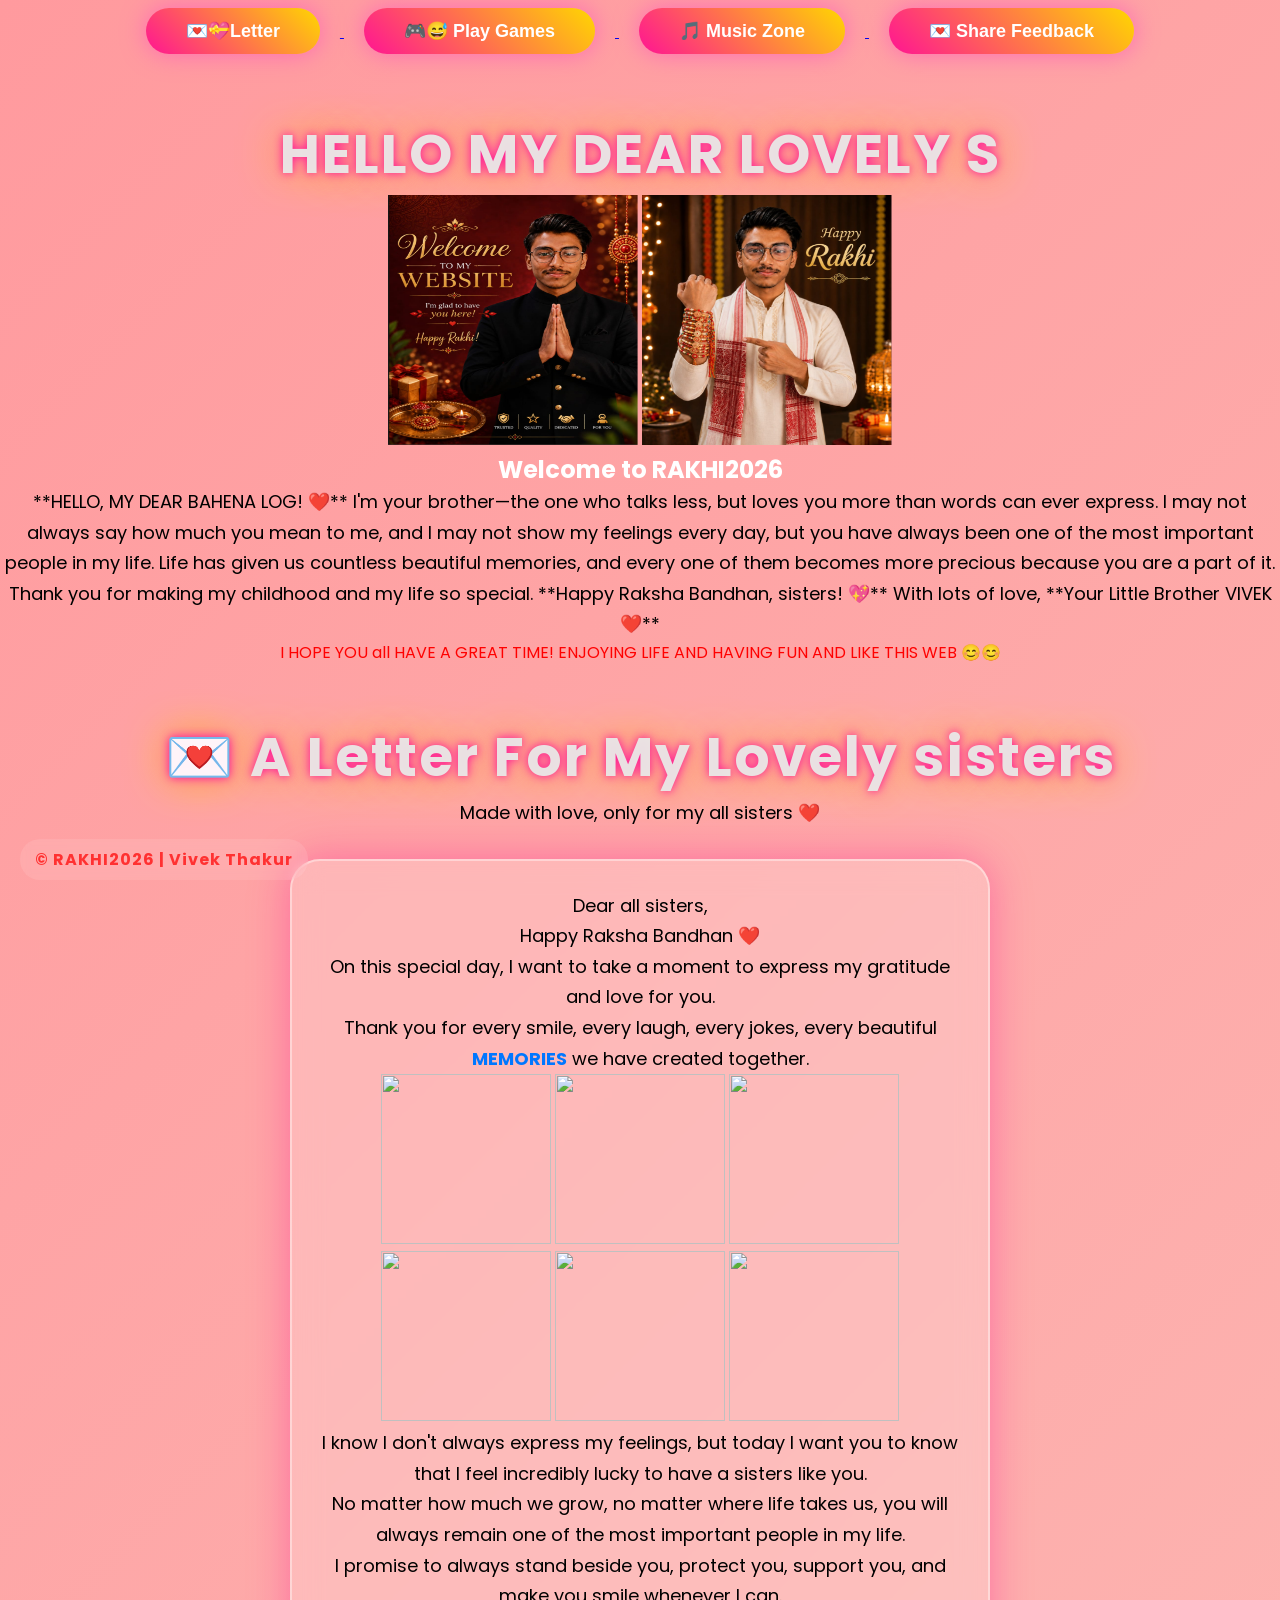
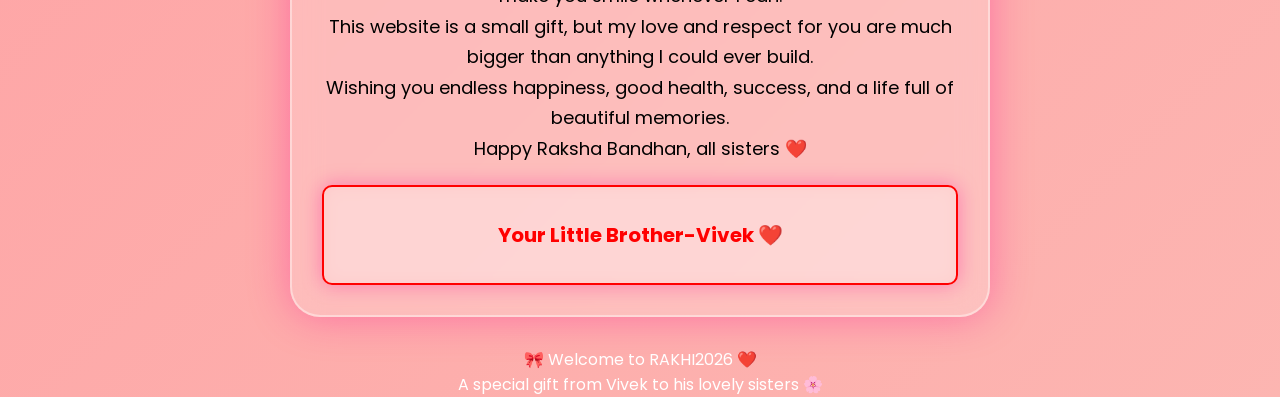
==== index.html @ 5d5d977b "INTIAL WEBSITE UPLOAD INTIAL WEB 2026 RAKHI" ====
<!DOCTYPE html>
<html lang="en">

<head>
    <meta charset="UTF-8">
    <meta name="viewport" content="width=device-width, initial-scale=1.0">
    <link rel="stylesheet" href="style.css">
    <script src="script.js"></script>
    <title>RAKHI2026</title>
       
</head>
<a href="#letter">
    <button>💌💝Letter</button>
</a>
</a>
<a href="games.html">
    <button>🎮😅 Play Games</button>
</a>
<a href="music.html">
    <button>🎵 Music Zone</button>  
</a>
<a href="FEEDBACK.html">
    <button>💌 Share Feedback</button>
</a>
</a>
<body>
</div>
    <h1>HELLO MY DEAR LOVELY SISTERS</h1>
    <img src="images/TRADIONAL IMAGE 3.png" width="250" height="250">
    <img src="images/TRADIONAL IMAGE.png" width="250" height="250">
        <h2>Welcome to RAKHI2026</h2>
        <p>**HELLO, MY DEAR BAHENA LOG! ❤️**

I'm your brother—the one who talks less, but loves you more than words can ever express.

I may not always say how much you mean to me, and I may not show my feelings every day, but you have always been one of the most important people in my life.

Life has given us countless beautiful memories, and every one of them becomes more precious because you are a part of it. Thank you for making my childhood and my life so special.

**Happy Raksha Bandhan, sisters! 💖**

With lots of love,
**Your Little Brother VIVEK  ❤️**
 </p>

    <span style="color: rgb(255, 0, 0); ;"> <h>I HOPE YOU all HAVE A GREAT TIME! ENJOYING LIFE AND HAVING FUN AND LIKE THIS WEB 😊😊</span>

<!-- ================= LETTER SECTION ================= -->

<section id="letter">

    <div class="letter-container">

        <h1 class="letter-title">
            💌 A Letter For My Lovely sisters
        </h1>

        <p class="letter-subtitle">
            Made with love, only for my all sisters ❤️
        </p>

        <div class="letter-card">

            <p class="letter-text">
                Dear all sisters,
            </p>

            <p class="letter-text">
                Happy Raksha Bandhan ❤️
            </p>

            <p class="letter-text">
                On this special day, I want to take a moment to express my gratitude and love for you.
            </p>

            <p class="letter-text">
                Thank you for every smile,
                
                every laugh,
                every jokes,
              every beautiful <span style="color:rgb(0, 119, 255); font-weight: bold;">MEMORIES</span> we have created together.                         
            </p>
            
            <img src="images/SISTERS1.JPG" width="170" height="170">
            <img src="images/SISTER2.JPG" width="170" height="170">
            <img src="images/SISTER3.JPG" width="170" height="170">
            <img src="images/SISTER4.JPG" width="170" height="170">
            <IMG SRC="images/SISTER5.PNG" width="170" height="170">
            <IMG SRC="images/SISTER6.PNG" width="170" height="170">
            <p class="letter-text">
                I know I don't always express my feelings,
                but today I want you to know that
                I feel incredibly lucky to have a sisters like you.
            </p>

            <p class="letter-text">
                No matter how much we grow,
                no matter where life takes us,
                you will always remain one of the most important people
                in my life.
            </p>

            <p class="letter-text">
                I promise to always stand beside you,
                protect you,
                support you,
                and make you smile whenever I can.
            </p>

            <p class="letter-text">
                This website is a small gift,
                but my love and respect for you
                are much bigger than anything I could ever build.
            </p>

            <p class="letter-text">
                Wishing you endless happiness,
                good health,
                success,
                and a life full of beautiful memories.
            </p>

            <p class="letter-text">
                Happy Raksha Bandhan, all sisters ❤️
            </p>

            <h2 class="signature" style="color: red;">Your Little Brother-Vivek ❤️</h2>

        </div>

    </div>

</section>


<div class="watermark">
    © RAKHI2026 | Vivek Thakur
</div>

</body>
</html>
---- style.css ----
@import url('https://fonts.googleapis.com/css2?family=Poppins:wght@300;400;600;700&display=swap');

*{

    margin:0;
    padding:0;
    box-sizing:border-box;

}



body{

    min-height:100vh;

    font-family:'Poppins',sans-serif;

    text-align:center;


    background:

    linear-gradient(
        135deg,
        #ff9a9e,
        #fad0c4,
        #ffd86f
    );


    background-size:400% 400%;


    animation:
    backgroundMove 6s infinite alternate;


    color:white;

    overflow-x:hidden;

}



@keyframes backgroundMove{

    0%{

        background-position:left top;

    }


    100%{

        background-position:right bottom;

    }

}





/* ===============================
   MAIN HEADING
================================ */


h1{


    color:rgba(233, 233, 230, 0.952);


    font-size:55px;


    margin-top:50px;


    font-weight:700;


    letter-spacing:2px;


    text-shadow:

    0 0 10px #ff1493,
    0 0 25px #ff69b4,
    0 0 40px #ffd700;



    animation:

    headingGlow 3s infinite;


}



@keyframes headingGlow{


    0%,100%{

        transform:scale(1);

    }


    50%{

        transform:scale(1.05);

    }


}







/* ===============================
   PARAGRAPH
================================ */


p{


    color:rgb(0, 0, 0);


    font-size:18px;


    line-height:1.7;


    font-weight:400;


}







/* ===============================
   CARD STYLE
================================ */


.card,
.letter-card{


    width:90%;


    max-width:700px;


    margin:30px auto;


    padding:30px;



    background:

    rgba(255,255,255,0.20);



    backdrop-filter:

    blur(15px);



    border-radius:30px;



    border:

    2px solid rgba(255,255,255,0.4);



    box-shadow:

    0 0 40px rgba(255,20,147,0.4);



}








/* ===============================
   BUTTON
================================ */


button{


    margin:8px 20px;


    padding:

    12px 40px;



    border:none;


    border-radius:50px;



    font-size:18px;


    font-weight:600;



    color:white;



    cursor:pointer;



    background:


    linear-gradient(
        45deg,
        #ff1493,
        #ffd700
    );



    box-shadow:


    0 0 25px #ff69b4;



    transition:0.4s;



}



button:hover{


    transform:

    translateY(-5px)
    scale(1.05);



    box-shadow:


    0 0 40px #ffd700;



}







/* =================================
   Welcome Popup
================================= */


.welcome-popup{


    position:fixed;


    top:0;

    left:0;


    width:100%;

    height:100%;



    display:flex;


    justify-content:center;


    align-items:center;



    background:

    rgba(0,0,0,0.35);



    backdrop-filter:blur(8px);



    z-index:9999;



    animation:

    popupShow 6s ease;



}






.welcome-box{


    width:90%;


    max-width:450px;


    padding:40px;



    border-radius:30px;



    background:


    linear-gradient(
        135deg,
        #ff69b4,
        #ffd700
    );



    color:white;



    box-shadow:


    0 0 50px #ff1493;



    animation:

    floating 9s infinite;



}



@keyframes floating{


    50%{

        transform:translateY(-15px);

    }


}





.rakhi-icon{


    font-size:90px;


    animation:

    rotateRakhi 3s infinite;


}




.welcome-box h2{


    font-size:32px;


    margin:20px 0;


    text-shadow:


    0 0 20px #fff;



}



.welcome-box p{


    font-size:18px;

}








@keyframes popupShow{


    from{


        opacity:0;


        transform:scale(0.5);


    }



    to{


        opacity:1;


        transform:scale(1);


    }

}





@keyframes rotateRakhi{


    0%{

        transform:rotate(0deg);

    }


    50%{

        transform:rotate(180deg);

    }


    100%{

        transform:rotate(360deg);

    }


}








/* ===============================
   MOBILE RESPONSIVE
================================ */


@media(max-width:600px){


h1{

    font-size:35px;

}


p{

    font-size:16px;

}


button{

    font-size:17px;

}


}
.signature{border: 2px solid red; width: 100%; height: 100px; text-align: center; font-size: 20px; color: red; margin-top: 20px; border-radius: 10px; background-color: rgba(255, 255, 255, 0.2); backdrop-filter: blur(10px); box-shadow: 0 0 20px rgba(255, 20, 147, 0.4); display: flex; justify-content: center; align-items: center;}

.menu-buttons{
    display: flex;
    justify-content: center;
    align-items: center;
    gap: 15px;
    flex-wrap: nowrap;
}

.menu-buttons button{
    margin: 0;
}

.watermark {
    position: fixed;
    bottom: 20px;
    left: 20px;
    padding: 8px 15px;
    border-radius: 20px;

    background: rgba(255,255,255,0.15);
    backdrop-filter: blur(5px);

    color:red;
    font-weight:bold;
    letter-spacing:1px;

    opacity:0.7;

    z-index:9999;
    pointer-events:none;
}


/* ===============================
   IMAGE WATERMARK
================================ */

.image-box {
    position: relative;
    display: inline-block;
}


.image-box img {
    width:100%;
    display:block;
}


.img-watermark {

    position:absolute;

    bottom:10px;
    right:10px;

    color:white;

    font-size:18px;

    font-weight:bold;

    opacity:0.6;

    text-shadow:
    2px 2px 5px black;

    pointer-events:none;

}
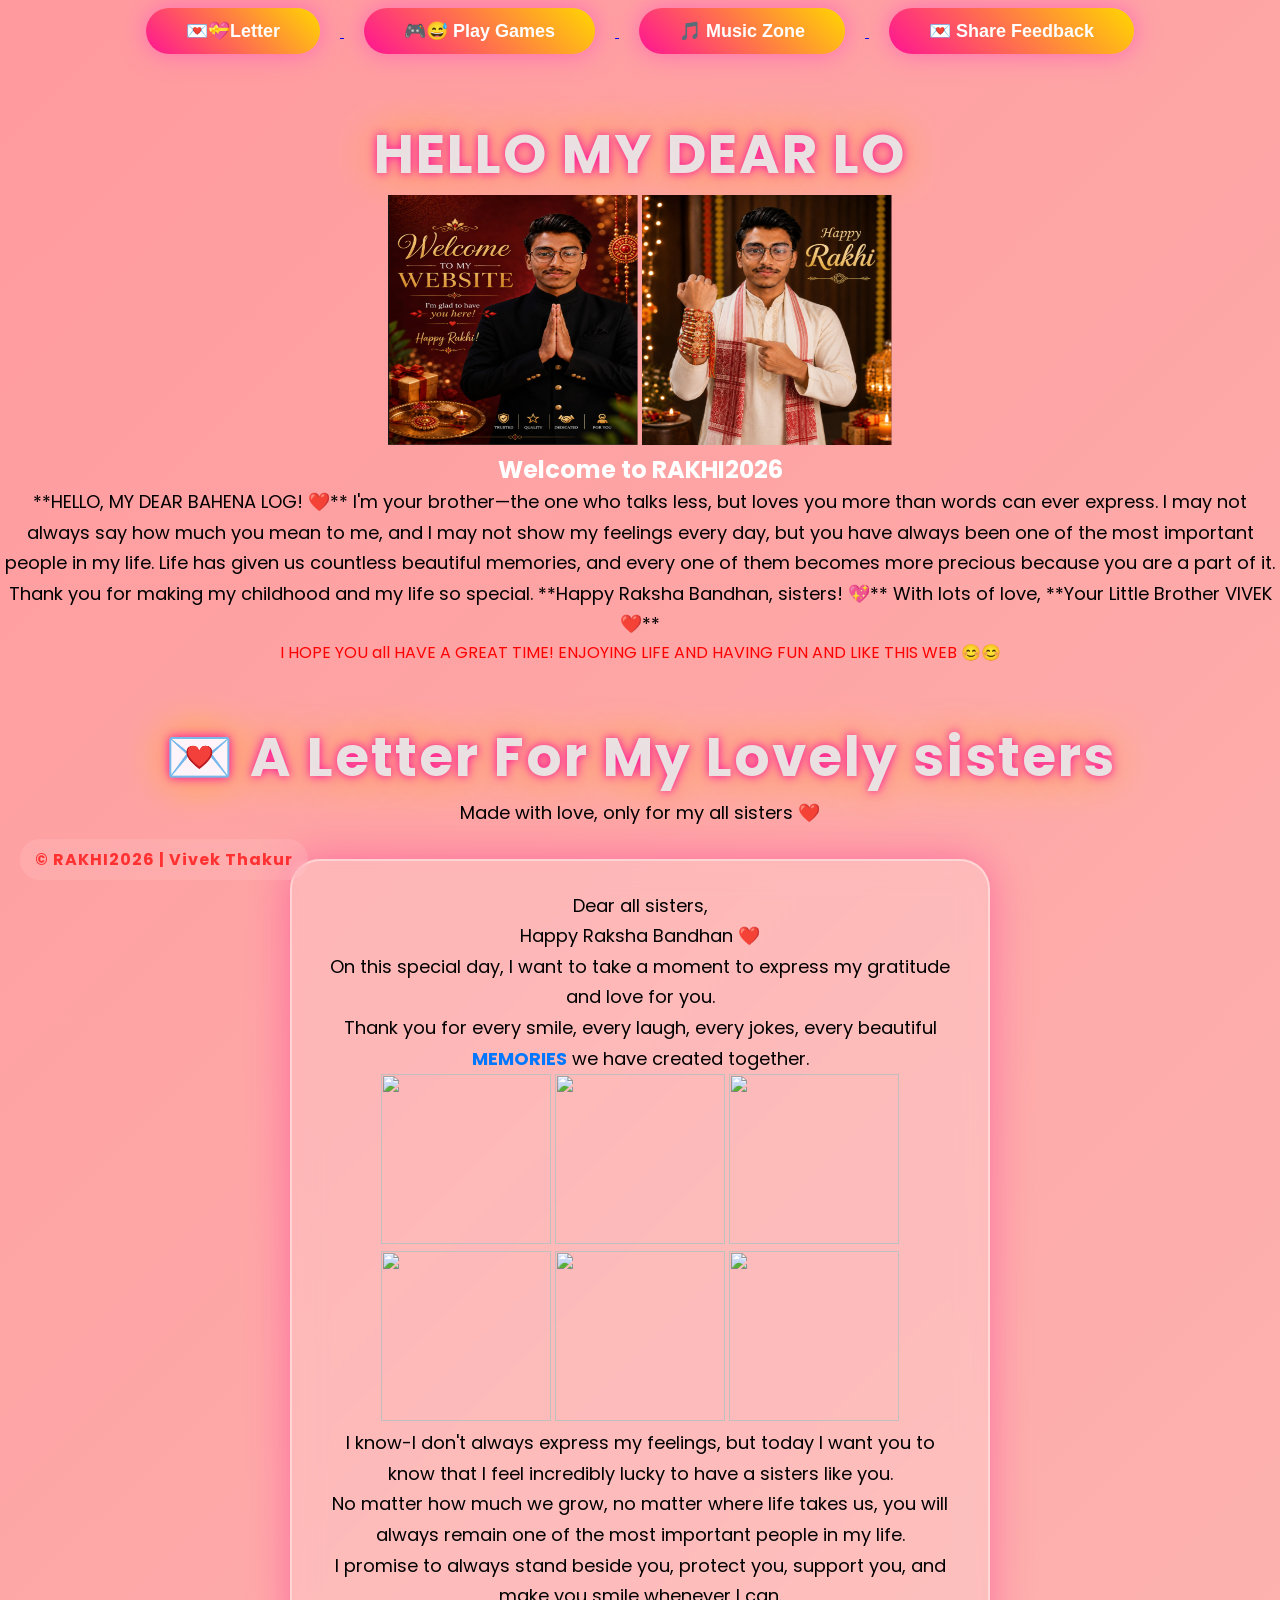
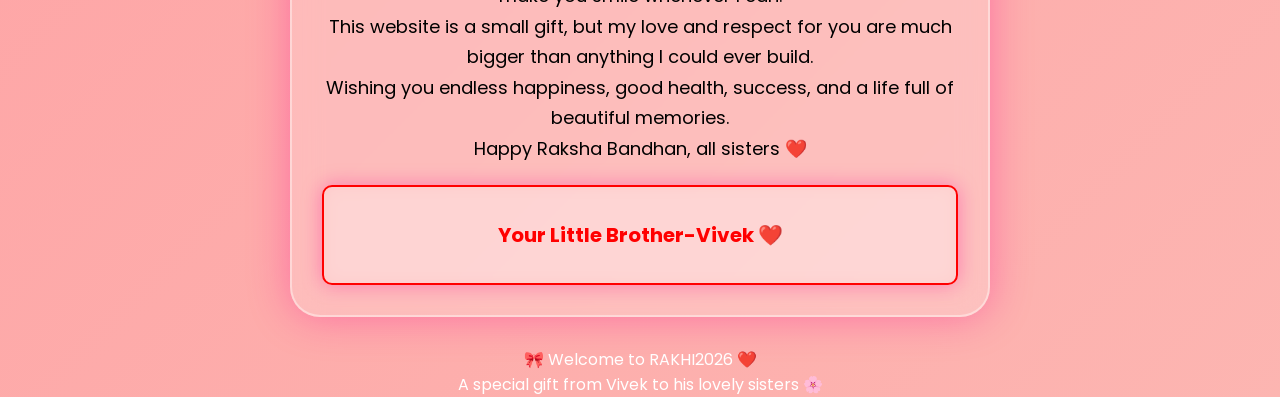
==== commit 71bf27c9: "Update index.html" ====
--- a/index.html
+++ b/index.html
@@ -88,7 +88,7 @@
             <IMG SRC="images/SISTER5.PNG" width="170" height="170">
             <IMG SRC="images/SISTER6.PNG" width="170" height="170">
             <p class="letter-text">
-                I know I don't always express my feelings,
+                I know-I don't always express my feelings,
                 but today I want you to know that
                 I feel incredibly lucky to have a sisters like you.
             </p>
